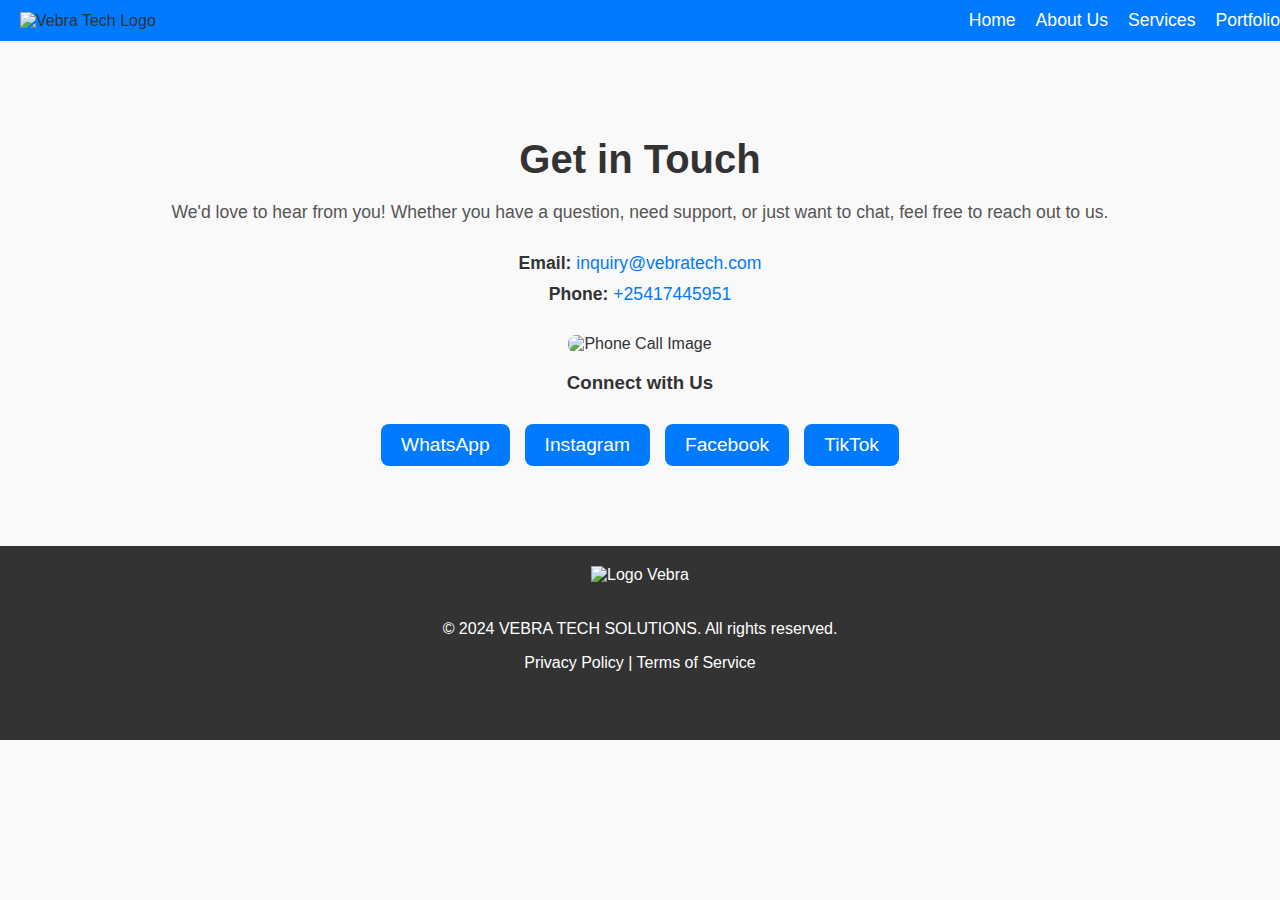
==== VIBRA contacts.html @ 6f1f2477 "Update VIBRA contacts.html" ====
<!DOCTYPE html>
<html lang="en">
<head>
    <meta charset="UTF-8">
    <meta name="viewport" content="width=device-width, initial-scale=1.0">
    <meta name="description" content="VEBRA TECH SOLUTIONS - IT Solutions, Software Development, Cybersecurity, IT Consulting">
    <title>VEBRA TECH SOLUTIONS</title>
    <style>
        /* Global Styles */
        body {
            font-family: Arial, sans-serif;
            margin: 0;
            padding: 0;
            background-color: #f9f9f9;
            color: #333;
        }

        /* Navbar Styles */
        nav {
            background-color: #007BFF;
            padding: 10px 20px;
            display: flex;
            justify-content: space-between;
            align-items: center;
            position: fixed;
            width: 100%;
            top: 0;
            z-index: 100;
        }

        nav .logo img {
            height: 50px;
        }

        nav .nav-links {
            list-style: none;
            display: flex;
            margin: 0;
        }

        nav .nav-links li {
            margin-right: 20px;
        }

        nav .nav-links a {
            color: #fff;
            text-decoration: none;
            font-size: 1.1rem;
        }

        nav .nav-links a:hover {
            text-decoration: underline;
        }

        /* Contact Page Section */
        .contact-page {
            margin-top: 80px; /* To avoid overlap with fixed navbar */
            padding: 30px;
        }

        h1 {
            font-size: 2.5rem;
            color: #333;
            text-align: center;
            margin-bottom: 20px;
        }

        .contact-description {
            font-size: 1.1rem;
            color: #555;
            text-align: center;
            margin-bottom: 30px;
        }

        /* Contact Info */
        .contact-info {
            text-align: center;
        }

        .contact-info ul {
            list-style: none;
            padding: 0;
        }

        .contact-info li {
            font-size: 1.1rem;
            margin: 10px 0;
        }

        .contact-info a {
            color: #007BFF;
            text-decoration: none;
        }

        .contact-image {
            margin-top: 30px;
        }

        .contact-image img {
            max-width: 100%;
            max-height: 300px;
            height: auto;
            border-radius: 8px;
        }

        /* Social Media */
        .social-media {
            margin-top: 30px;
            display: flex;
            justify-content: center;
            gap: 15px;
        }

        .social-media a {
            background-color: #007BFF;
            color: white;
            padding: 10px 20px;
            border-radius: 8px;
            text-decoration: none;
            font-size: 1.2rem;
            transition: background-color 0.3s ease;
        }

        .social-media a:hover {
            background-color: #0056b3;
        }

        /* Footer Styles */
        footer {
            background-color: #333;
            color: #fff;
            padding: 20px;
            text-align: center;
            margin-top: 50px;
        }

        footer .footer-logo img {
            height: 60px;
            margin-bottom: 20px;
        }

        footer .footer-info {
            font-size: 1rem;
        }

        footer .footer-info a {
            color: #fff;
            text-decoration: none;
        }

        footer .footer-social-media {
            margin-top: 20px;
        }

        footer .footer-social-media a {
            margin: 10px;
            font-size: 1.5rem;
        }

        /* Responsive Styles */
        @media (max-width: 768px) {
            nav {
                flex-direction: column;
                align-items: flex-start;
            }

            nav .nav-links {
                flex-direction: column;
                margin-top: 10px;
            }

            .contact-page {
                padding: 15px;
            }

            h1 {
                font-size: 2rem;
            }

            .social-media {
                flex-direction: column;
            }
        }
    </style>
</head>

<body>

    <!-- Navbar -->
    <nav>
        <div class="logo">
            <img src="https://github.com/jeptoo40/Nuria/raw/main/logo%20vebra.png" alt="Vebra Tech Logo">
        </div>
        <ul class="nav-links">
            <li><a href="index.html">Home</a></li>
            <li><a href="VIRA about us.html">About Us</a></li>
            <li><a href="VIBRA services.html">Services</a></li>
            <li><a href="VIBRA portfolio.html">Portfolio</a></li>
        </ul>
    </nav>

    <!-- Contact Page Section -->
    <div class="contact-page">
        <h1>Get in Touch</h1>
        <p class="contact-description">We'd love to hear from you! Whether you have a question, need support, or just want to chat, feel free to reach out to us.</p>

        <div class="contact-info">
            <ul>
                <li><strong>Email:</strong> <a href="mailto:inquiry@vebratech.com">inquiry@vebratech.com</a></li>
                <li><strong>Phone:</strong> <a href="tel:+25417445951">+25417445951</a></li>
            </ul>

            <div class="contact-image">
                <!-- Image of phone call -->
                <img src="https://github.com/jeptoo40/Nuria/raw/main/phonecall.jpg" alt="Phone Call Image">
            </div>

            <h3>Connect with Us</h3>
            <div class="social-media">
                <a href="https://wa.me/+254717445951" target="_blank" class="whatsapp">
                    <i class="fab fa-whatsapp"></i> WhatsApp
                </a>
                <a href="https://www.instagram.com/italian.r.o.a.s.t/profilecard/?igsh=Z3J6MzZobjVob3pq" target="_blank" class="instagram">
                    <i class="fab fa-instagram"></i> Instagram
                </a>
                <a href="https://www.facebook.com/profile.php?id=100085414080566" target="_blank" class="facebook">
                    <i class="fab fa-facebook"></i> Facebook
                </a>
                <a href="https://www.tiktok.com/@vebratechcompany?_t=8rPbjzHo7Me&_r=1" target="_blank" class="tiktok">
                    <i class="fab fa-tiktok"></i> TikTok
                </a>
            </div>
        </div>
    </div>

    <!-- Footer Section -->
    <footer>
        <div class="footer-container">
            <div class="footer-logo">
                <img src="https://github.com/jeptoo40/Nuria/raw/main/logo%20vebra.png" alt="Logo Vebra">
            </div>

            <div class="footer-info">
                <p>&copy; 2024 VEBRA TECH SOLUTIONS. All rights reserved.</p>
                <p><a href="privacy-policy.html">Privacy Policy</a> | <a href="terms-of-service.html">Terms of Service</a></p>
            </div>

            <div class="footer-social-media">
                <a href="https://wa.me/+254717445951" target="_blank" class="whatsapp">
                    <i class="fab fa-whatsapp"></i>
                </a>
                <a href="https://www.instagram.com/italian.r.o.a.s.t/profilecard/?igsh=Z3J6MzZobjVob3pq" target="_blank" class="instagram">
                    <i class="fab fa-instagram"></i>
                </a>
                <a href="https://www.facebook.com/profile.php?id=100085414080566" target="_blank" class="facebook">
                    <i class="fab fa-facebook"></i>
                </a>
                <a href="https://www.tiktok.com/@vebratechcompany?_t=8rPbjzHo7Me&_r=1" target="_blank" class="tiktok">
                    <i class="fab fa-tiktok"></i>
                </a>
            </div>
        </div>
    </footer>

</body>
</html>
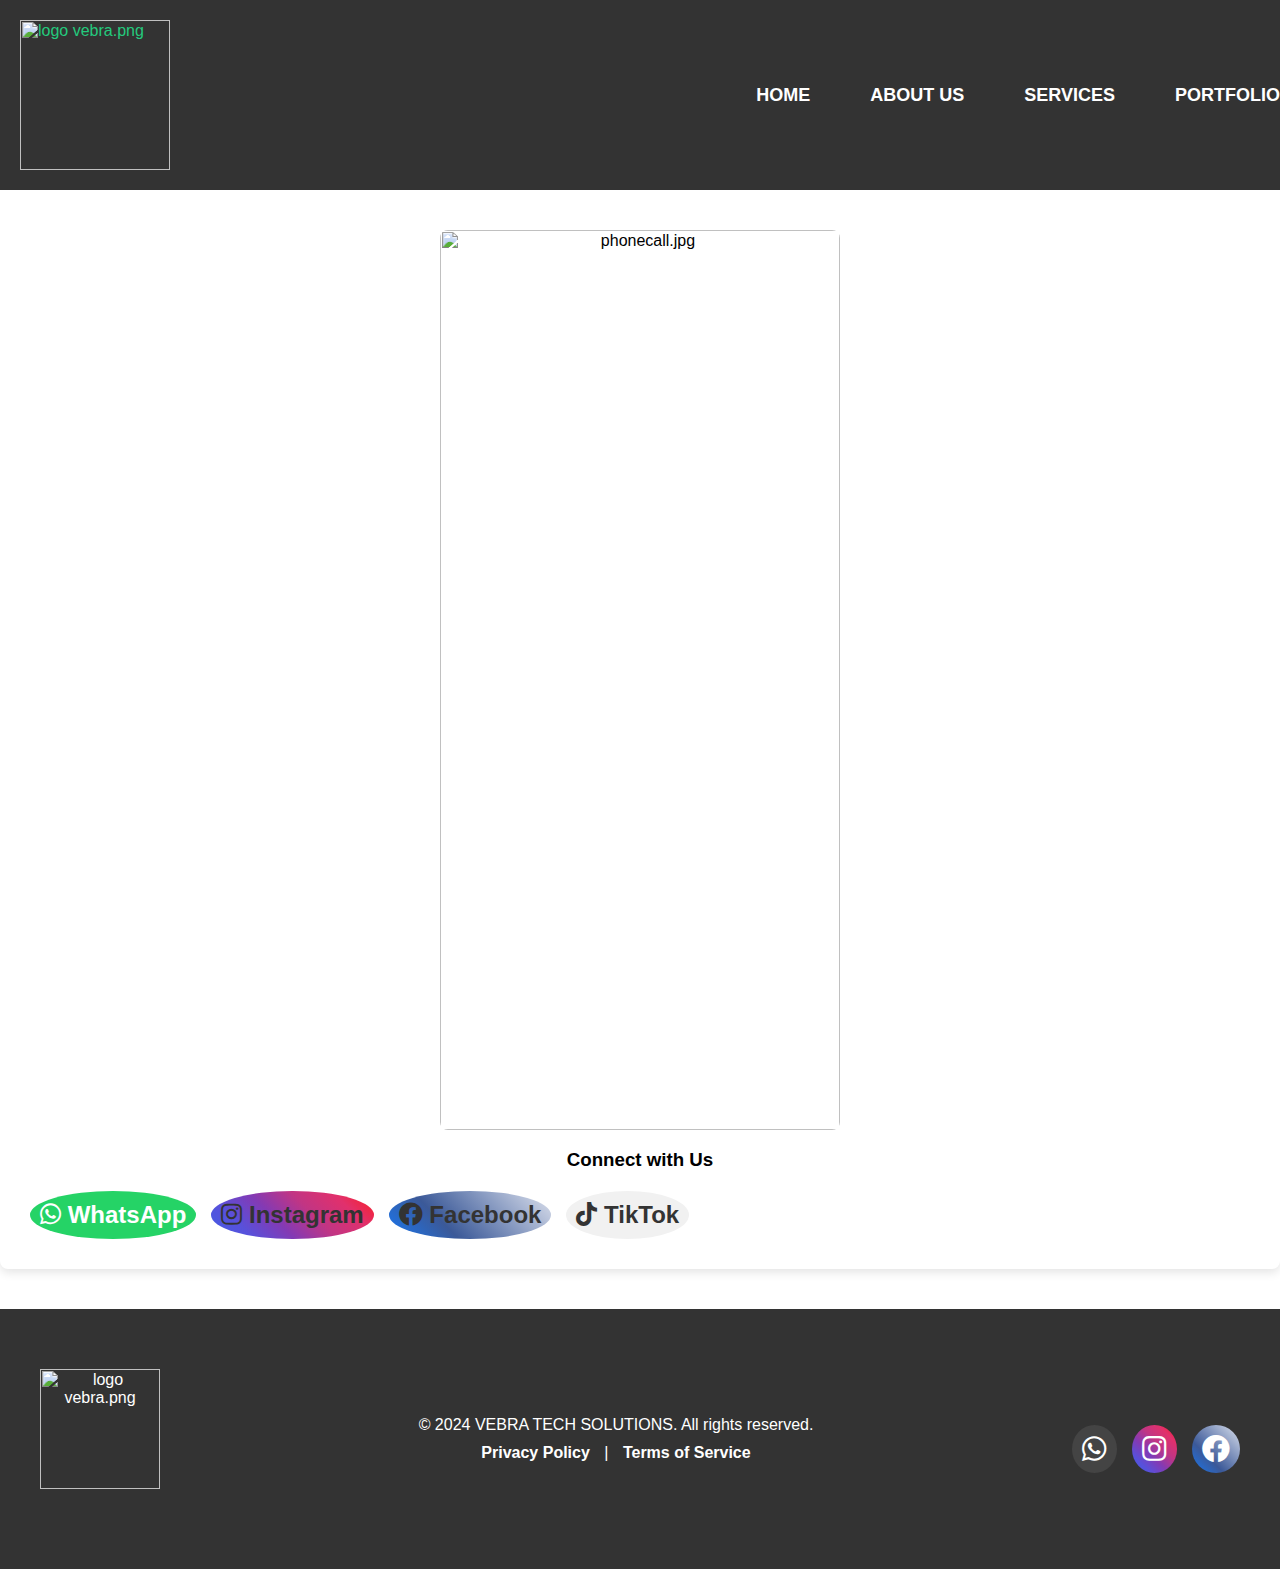
==== commit e27bf66c: "Update VIBRA contacts.html" ====
--- a/VIBRA contacts.html
+++ b/VIBRA contacts.html
@@ -1,266 +1,96 @@
-<!DOCTYPE html>
-<html lang="en">
 <head>
     <meta charset="UTF-8">
     <meta name="viewport" content="width=device-width, initial-scale=1.0">
     <meta name="description" content="VEBRA TECH SOLUTIONS - IT Solutions, Software Development, Cybersecurity, IT Consulting">
     <title>VEBRA TECH SOLUTIONS</title>
-    <style>
-        /* Global Styles */
-        body {
-            font-family: Arial, sans-serif;
-            margin: 0;
-            padding: 0;
-            background-color: #f9f9f9;
-            color: #333;
-        }
-
-        /* Navbar Styles */
-        nav {
-            background-color: #007BFF;
-            padding: 10px 20px;
-            display: flex;
-            justify-content: space-between;
-            align-items: center;
-            position: fixed;
-            width: 100%;
-            top: 0;
-            z-index: 100;
-        }
-
-        nav .logo img {
-            height: 50px;
-        }
-
-        nav .nav-links {
-            list-style: none;
-            display: flex;
-            margin: 0;
-        }
-
-        nav .nav-links li {
-            margin-right: 20px;
-        }
-
-        nav .nav-links a {
-            color: #fff;
-            text-decoration: none;
-            font-size: 1.1rem;
-        }
-
-        nav .nav-links a:hover {
-            text-decoration: underline;
-        }
-
-        /* Contact Page Section */
-        .contact-page {
-            margin-top: 80px; /* To avoid overlap with fixed navbar */
-            padding: 30px;
-        }
-
-        h1 {
-            font-size: 2.5rem;
-            color: #333;
-            text-align: center;
-            margin-bottom: 20px;
-        }
-
-        .contact-description {
-            font-size: 1.1rem;
-            color: #555;
-            text-align: center;
-            margin-bottom: 30px;
-        }
-
-        /* Contact Info */
-        .contact-info {
-            text-align: center;
-        }
-
-        .contact-info ul {
-            list-style: none;
-            padding: 0;
-        }
-
-        .contact-info li {
-            font-size: 1.1rem;
-            margin: 10px 0;
-        }
-
-        .contact-info a {
-            color: #007BFF;
-            text-decoration: none;
-        }
-
-        .contact-image {
-            margin-top: 30px;
-        }
-
-        .contact-image img {
-            max-width: 100%;
-            max-height: 300px;
-            height: auto;
-            border-radius: 8px;
-        }
-
-        /* Social Media */
-        .social-media {
-            margin-top: 30px;
-            display: flex;
-            justify-content: center;
-            gap: 15px;
-        }
-
-        .social-media a {
-            background-color: #007BFF;
-            color: white;
-            padding: 10px 20px;
-            border-radius: 8px;
-            text-decoration: none;
-            font-size: 1.2rem;
-            transition: background-color 0.3s ease;
-        }
-
-        .social-media a:hover {
-            background-color: #0056b3;
-        }
-
-        /* Footer Styles */
-        footer {
-            background-color: #333;
-            color: #fff;
-            padding: 20px;
-            text-align: center;
-            margin-top: 50px;
-        }
-
-        footer .footer-logo img {
-            height: 60px;
-            margin-bottom: 20px;
-        }
-
-        footer .footer-info {
-            font-size: 1rem;
-        }
-
-        footer .footer-info a {
-            color: #fff;
-            text-decoration: none;
-        }
-
-        footer .footer-social-media {
-            margin-top: 20px;
-        }
-
-        footer .footer-social-media a {
-            margin: 10px;
-            font-size: 1.5rem;
-        }
-
-        /* Responsive Styles */
-        @media (max-width: 768px) {
-            nav {
-                flex-direction: column;
-                align-items: flex-start;
-            }
-
-            nav .nav-links {
-                flex-direction: column;
-                margin-top: 10px;
-            }
-
-            .contact-page {
-                padding: 15px;
-            }
-
-            h1 {
-                font-size: 2rem;
-            }
-
-            .social-media {
-                flex-direction: column;
-            }
-        }
-    </style>
+    <link rel="stylesheet" href="contact.css">
+ 
+    <link href="https://cdnjs.cloudflare.com/ajax/libs/font-awesome/5.15.4/css/all.min.css" rel="stylesheet">
 </head>
 
 <body>
 
-    <!-- Navbar -->
-    <nav>
-        <div class="logo">
-            <img src="https://github.com/jeptoo40/Nuria/raw/main/logo%20vebra.png" alt="Vebra Tech Logo">
-        </div>
-        <ul class="nav-links">
-            <li><a href="index.html">Home</a></li>
-            <li><a href="VIRA about us.html">About Us</a></li>
-            <li><a href="VIBRA services.html">Services</a></li>
-            <li><a href="VIBRA portfolio.html">Portfolio</a></li>
-        </ul>
-    </nav>
+    <div class="contact-page">
+        <header>
+            <nav class="navbar">
+                <div class="logo">
+                    <img src="C:\Users\Administrator\Desktop\VEBRA SOLUTIONS\logo vebra.png" alt="logo vebra.png">
+                </div>
+                <ul class="nav-links">
+                    <li><a href="index.html">Home</a></li>
+                    <li><a href="VIRA about us.html">About Us</a></li>
+                    <li><a href="VIBRA services.html">Services</a></li>
+                    <li><a href="VIBRA portfolio.html">Portfolio</a></li>
+                   
+                </ul>
+            </nav>
+        </header>
 
-    <!-- Contact Page Section -->
-    <div class="contact-page">
-        <h1>Get in Touch</h1>
-        <p class="contact-description">We'd love to hear from you! Whether you have a question, need support, or just want to chat, feel free to reach out to us.</p>
+        <section class="contact-section">
+            <div class="container">
+                <h1>Get in Touch</h1>
+                <p class="contact-description">We'd love to hear from you! Whether you have a question, need support, or just want to chat, feel free to reach out to us.</p>
+    
+                <div class="contact-info">
+                    
+                    <ul>
+                        <li><strong>Email:</strong> <a href="mailto:inquiry@vebratech.com">inquiry@vebratech.com</a></li>
+                        <li><strong>Phone:</strong> <a href="tel:+25417445951">+25417445951</a></li>
+                    </ul>
+    
+                    
+                    <div class="contact-image">
+                        <img src="C:\Users\Administrator\Desktop\VEBRA SOLUTIONS\phonecall.jpg" alt="phonecall.jpg" class="contact-image-img">
+                    </div>
 
-        <div class="contact-info">
-            <ul>
-                <li><strong>Email:</strong> <a href="mailto:inquiry@vebratech.com">inquiry@vebratech.com</a></li>
-                <li><strong>Phone:</strong> <a href="tel:+25417445951">+25417445951</a></li>
-            </ul>
+                    <h3>Connect with Us</h3>
+                    <div class="social-media">
+                        <a href="https://wa.me/+254717445951" target="_blank" class="whatsapp">
+                            <i class="fab fa-whatsapp"></i> WhatsApp
+                        </a>
+                        
+                        <a href="https://www.instagram.com/italian.r.o.a.s.t/profilecard/?igsh=Z3J6MzZobjVob3pq" target="_blank" class="instagram">
+                            <i class="fab fa-instagram"></i> Instagram
+                        </a>
+                        
+                        <a href="https://www.facebook.com/profile.php?id=100085414080566" target="_blank" class="facebook">
+                            <i class="fab fa-facebook"></i> Facebook
+                        </a>
 
-            <div class="contact-image">
-                <!-- Image of phone call -->
-                <img src="https://github.com/jeptoo40/Nuria/raw/main/phonecall.jpg" alt="Phone Call Image">
+                         
+                      <a href="https://www.tiktok.com/@vebratechcompany?_t=8rPbjzHo7Me&_r=1" target="_blank" class="tiktok">
+                            <i class="fab fa-tiktok"></i> TikTok
+    </a>
+</div>
+                    </div>
+                </div>
             </div>
+        </section>
+    
+        <footer>
+            <div class="footer-container">
+                <div class="footer-logo">
+                    <img src="C:\Users\Administrator\Desktop\VEBRA SOLUTIONS\logo vebra.png" alt="logo vebra.png">
+                </div>
 
-            <h3>Connect with Us</h3>
-            <div class="social-media">
-                <a href="https://wa.me/+254717445951" target="_blank" class="whatsapp">
-                    <i class="fab fa-whatsapp"></i> WhatsApp
-                </a>
-                <a href="https://www.instagram.com/italian.r.o.a.s.t/profilecard/?igsh=Z3J6MzZobjVob3pq" target="_blank" class="instagram">
-                    <i class="fab fa-instagram"></i> Instagram
-                </a>
-                <a href="https://www.facebook.com/profile.php?id=100085414080566" target="_blank" class="facebook">
-                    <i class="fab fa-facebook"></i> Facebook
-                </a>
-                <a href="https://www.tiktok.com/@vebratechcompany?_t=8rPbjzHo7Me&_r=1" target="_blank" class="tiktok">
-                    <i class="fab fa-tiktok"></i> TikTok
-                </a>
+                <div class="footer-info">
+                    <p>&copy; 2024 VEBRA TECH SOLUTIONS. All rights reserved.</p>
+                    <p><a href="privacy-policy.html">Privacy Policy</a> | <a href="terms-of-service.html">Terms of Service</a></p>
+                </div>
+
+                <div class="footer-social-media">
+                    <a href="https://wa.me/+254717445951" target="_blank" class="whatsapp">
+                        <i class="fab fa-whatsapp"></i>
+                    </a>
+                    <a href="https://www.instagram.com/italian.r.o.a.s.t/profilecard/?igsh=Z3J6MzZobjVob3pq" target="_blank" class="instagram">
+                        <i class="fab fa-instagram"></i>
+                    </a>
+                    <a href="https://www.facebook.com/profile.php?id=100085414080566" target="_blank" class="facebook">
+                        <i class="fab fa-facebook"></i>
+                    </a>
+                </div>
             </div>
-        </div>
+        </footer>   
     </div>
 
-    <!-- Footer Section -->
-    <footer>
-        <div class="footer-container">
-            <div class="footer-logo">
-                <img src="https://github.com/jeptoo40/Nuria/raw/main/logo%20vebra.png" alt="Logo Vebra">
-            </div>
-
-            <div class="footer-info">
-                <p>&copy; 2024 VEBRA TECH SOLUTIONS. All rights reserved.</p>
-                <p><a href="privacy-policy.html">Privacy Policy</a> | <a href="terms-of-service.html">Terms of Service</a></p>
-            </div>
-
-            <div class="footer-social-media">
-                <a href="https://wa.me/+254717445951" target="_blank" class="whatsapp">
-                    <i class="fab fa-whatsapp"></i>
-                </a>
-                <a href="https://www.instagram.com/italian.r.o.a.s.t/profilecard/?igsh=Z3J6MzZobjVob3pq" target="_blank" class="instagram">
-                    <i class="fab fa-instagram"></i>
-                </a>
-                <a href="https://www.facebook.com/profile.php?id=100085414080566" target="_blank" class="facebook">
-                    <i class="fab fa-facebook"></i>
-                </a>
-                <a href="https://www.tiktok.com/@vebratechcompany?_t=8rPbjzHo7Me&_r=1" target="_blank" class="tiktok">
-                    <i class="fab fa-tiktok"></i>
-                </a>
-            </div>
-        </div>
-    </footer>
-
 </body>
-</html>
--- a/contact.css
+++ b/contact.css
@@ -0,0 +1,290 @@
+
+body {
+    font-family: Arial, sans-serif;
+    margin: 0;
+    padding: 0;
+}
+
+.navbar {
+    display: flex;
+    justify-content: space-between; 
+    align-items: center;
+    padding: 20px;
+    background-color: #333;
+    color: rgb(36, 202, 125);
+    position: fixed;
+    top: 0;
+    left: 0;
+    width: 100%;
+    z-index: 1000;
+}
+
+.navbar .logo img {
+    width: 150px; 
+}
+
+.nav-links {
+    display: flex;
+    gap: 20px;
+    list-style: none;
+    margin: 0;
+}
+
+.nav-links li {
+    padding: 10px 0;
+}
+
+.nav-links a {
+    text-decoration: none;
+    color: white;
+    font-size: 18px;
+    font-weight: bold;
+    text-transform: uppercase;
+    padding: 10px 20px;
+    transition: color 0.3s ease, background-color 0.3s ease;
+    border-radius: 5px;
+}
+
+.nav-links a:hover {
+    background-color: #f4a261;
+    color: #14af14;
+}
+
+
+
+
+
+.contact-info {
+    background-color: #fff;
+    padding: 30px;
+    border-radius: 8px;
+    box-shadow: 0 4px 10px rgba(0, 0, 0, 0.1);
+    margin-bottom: 40px;
+    text-align: center; 
+}
+
+.contact-info ul {
+    list-style: none;
+    padding: 0;
+    margin-bottom: 20px;
+}
+
+.contact-info li {
+    font-size: 18px;
+    margin-bottom: 10px;
+}
+
+.contact-info a {
+    text-decoration: none;
+    color: #333;
+    font-weight: bold;
+}
+
+
+.contact-image {
+    margin-top: 20px; 
+}
+
+.contact-image-img {
+    width: 100%;
+    max-width: 400px; 
+    height: auto;
+    border-radius: 8px; 
+    margin-top: 20px;
+}
+
+
+.social-media {
+    display: flex;
+    gap: 15px; 
+    margin-top: 20px;
+}
+
+.social-media a {
+    text-decoration: none;
+    color: #333; 
+    font-size: 24px; 
+    padding: 10px;
+    border-radius: 50%; 
+    background-color: #f1f1f1; 
+    transition: background-color 0.3s, color 0.3s;
+}
+
+
+.social-media a:hover {
+    background-color: #0078ff; 
+    color: white; 
+}
+
+
+.social-media .whatsapp {
+    background-color: #25D366; 
+    color: white; 
+}
+
+
+.social-media .whatsapp:hover {
+    background-color: #128C7E; 
+    color: white; 
+}
+
+.instagram {
+    background: linear-gradient(45deg, #405DE6, #5851DB, #833AB4, #C13584, #E1306C, #FD1D1D); 
+    color: white; 
+    padding: 10px;
+    border-radius: 50%; 
+    font-size: 24px; 
+    transition: background-color 0.3s, color 0.3s; 
+}
+
+
+.instagram:hover {
+    background: linear-gradient(45deg, #FD1D1D, #E1306C, #C13584, #833AB4, #5851DB, #405DE6); 
+    color: white; 
+}
+
+
+.facebook {
+    background: linear-gradient(45deg, #1877F2, #3b5998, #8b9dc3, #dfe3ee); 
+    color: white; 
+    padding: 10px;
+    border-radius: 50%; 
+    font-size: 24px; 
+    transition: background-color 0.3s, color 0.3s;
+}
+
+
+.facebook:hover {
+    background: linear-gradient(45deg, #1877F2, #3b5998, #8b9dc3); 
+    color: white; 
+}
+
+
+
+.tiktok {
+    background-color: #000000; 
+    color: white;
+    padding: 10px;
+    border-radius: 50%; 
+    font-size: 24px; 
+    transition: background-color 0.3s, color 0.3s; 
+}
+
+
+.tiktok:hover {
+    background-color: #041213;
+    color: white; 
+}
+
+
+
+
+
+
+
+
+
+footer {
+    background-color: #333; 
+    color: #fff; 
+    padding: 40px 20px; 
+    text-align: center;
+}
+
+.footer-container {
+    max-width: 1200px;
+    margin: 0 auto;
+    display: flex;
+    justify-content: space-between;
+    align-items: center;
+    flex-wrap: wrap;
+    padding: 20px;
+}
+
+.footer-logo img {
+    width: 120px;
+    margin-bottom: 20px;
+}
+
+.footer-info {
+    flex: 1;
+    text-align: center;
+    font-size: 16px;
+}
+
+.footer-info p {
+    margin: 10px 0;
+}
+
+.footer-info a {
+    text-decoration: none;
+    color: #fff;
+    font-weight: bold;
+    margin: 0 10px;
+    transition: color 0.3s;
+}
+
+.footer-info a:hover {
+    color: #f4a261; 
+}
+
+
+.footer-social-media {
+    display: flex;
+    justify-content: center;
+    gap: 15px;
+    margin-top: 20px;
+}
+
+.footer-social-media a {
+    color: #fff; 
+    font-size: 28px; 
+    padding: 10px;
+    border-radius: 50%;
+    background-color: #444;
+    transition: background-color 0.3s, color 0.3s;
+}
+
+.footer-social-media a:hover {
+    background-color: #0078ff; 
+    color: #fff; 
+}
+
+
+.footer-social-media .whatsapp:hover {
+    background-color: #25D366; 
+}
+
+.footer-social-media .instagram:hover {
+    background: linear-gradient(45deg, #405DE6, #5851DB, #833AB4, #C13584, #E1306C, #FD1D1D); 
+    color: white;
+}
+
+.footer-social-media .facebook:hover {
+    background: linear-gradient(45deg, #1877F2, #3b5998, #8b9dc3, #dfe3ee); 
+    color: white;
+}
+
+
+@media (max-width: 768px) {
+    .footer-container {
+        flex-direction: column;
+        text-align: center;
+    }
+
+    .footer-logo img {
+        width: 100px; 
+    }
+
+    .footer-info {
+        margin-bottom: 20px;
+    }
+
+    .footer-social-media {
+        flex-direction: column;
+    }
+
+    .footer-social-media a {
+        margin-bottom: 10px; 
+    }
+}
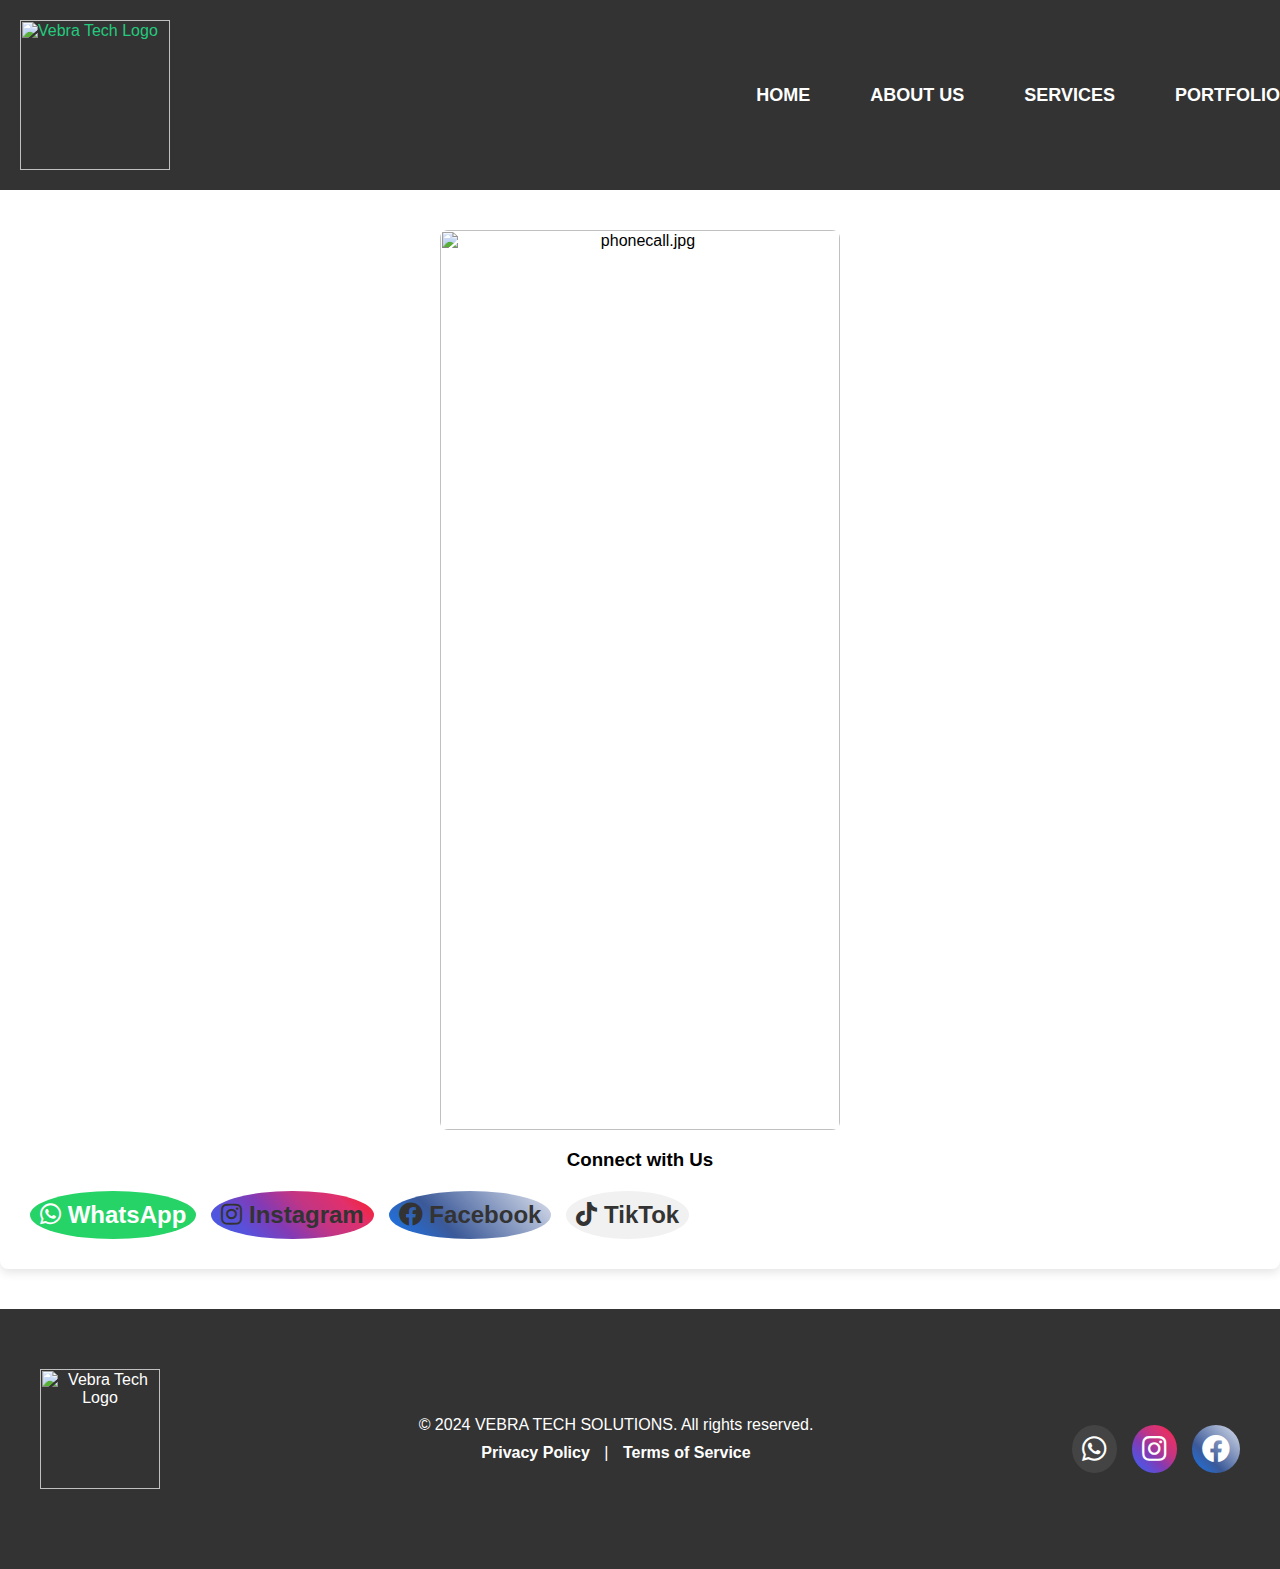
==== commit 52071a11: "Update VIBRA contacts.html" ====
--- a/VIBRA contacts.html
+++ b/VIBRA contacts.html
@@ -14,7 +14,8 @@
         <header>
             <nav class="navbar">
                 <div class="logo">
-                    <img src="C:\Users\Administrator\Desktop\VEBRA SOLUTIONS\logo vebra.png" alt="logo vebra.png">
+                   <img src="https://raw.githubusercontent.com/jeptoo40/Nuria/main/logo%20vebra.png" alt="Vebra Tech Logo">
+
                 </div>
                 <ul class="nav-links">
                     <li><a href="index.html">Home</a></li>
@@ -70,7 +71,8 @@
         <footer>
             <div class="footer-container">
                 <div class="footer-logo">
-                    <img src="C:\Users\Administrator\Desktop\VEBRA SOLUTIONS\logo vebra.png" alt="logo vebra.png">
+          <img src="https://raw.githubusercontent.com/jeptoo40/Nuria/main/logo%20vebra.png" alt="Vebra Tech Logo">
+
                 </div>
 
                 <div class="footer-info">
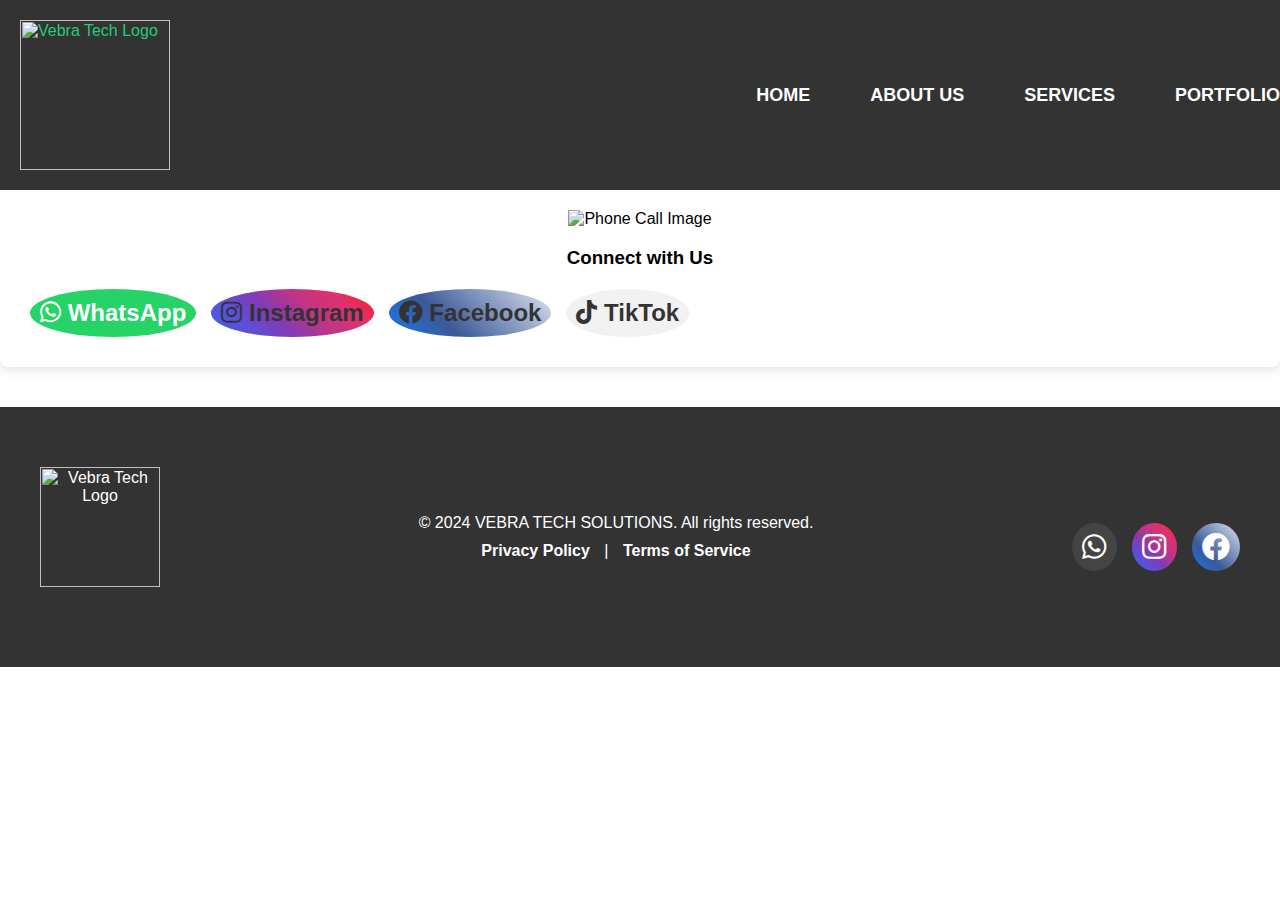
==== commit ba1afd9f: "Update VIBRA contacts.html" ====
--- a/VIBRA contacts.html
+++ b/VIBRA contacts.html
@@ -41,7 +41,8 @@
     
                     
                     <div class="contact-image">
-                        <img src="C:\Users\Administrator\Desktop\VEBRA SOLUTIONS\phonecall.jpg" alt="phonecall.jpg" class="contact-image-img">
+                  <img src="https://raw.githubusercontent.com/jeptoo40/Nuria/main/phonecall.jpg" alt="Phone Call Image">
+
                     </div>
 
                     <h3>Connect with Us</h3>
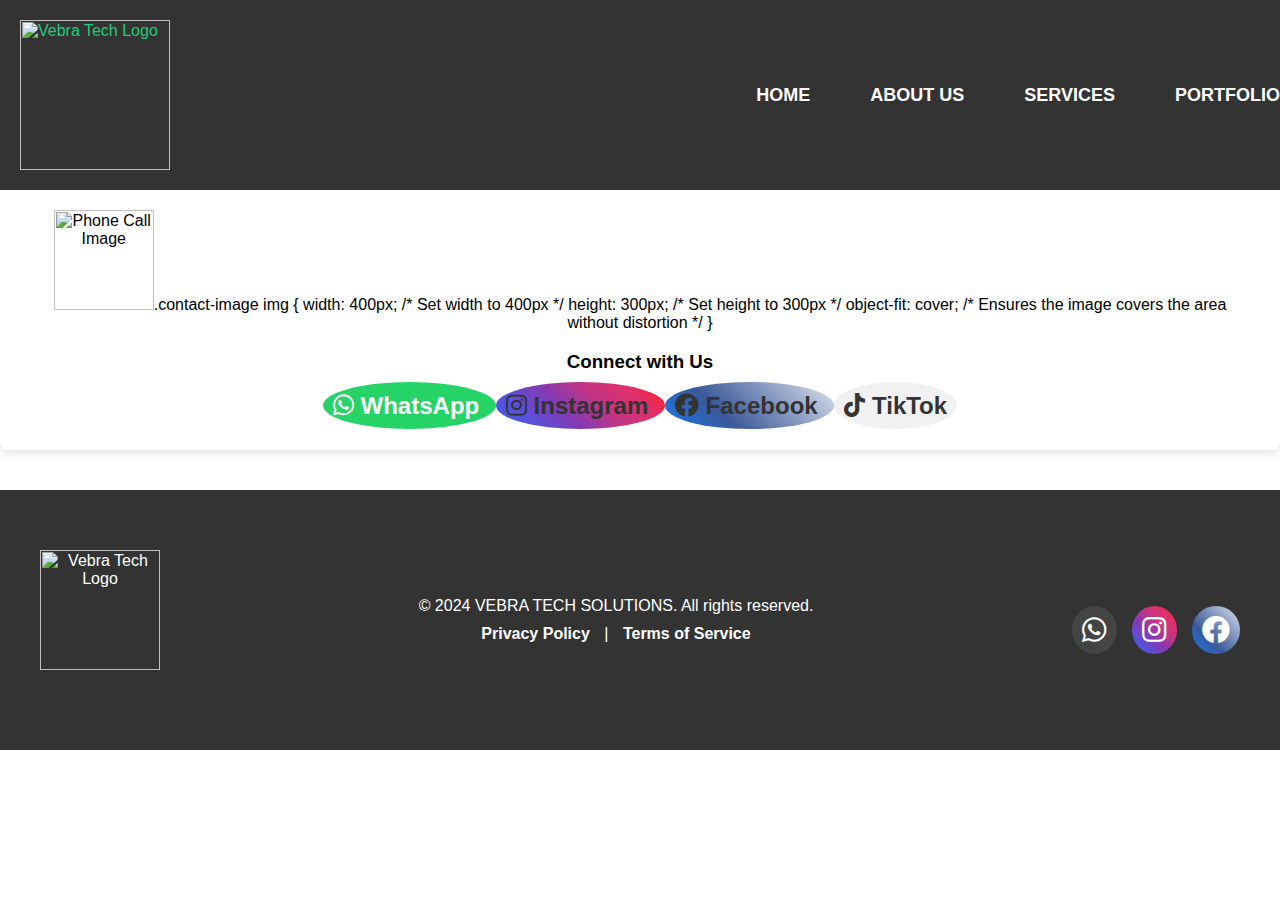
==== commit b4f33eda: "Update VIBRA contacts.html" ====
--- a/VIBRA contacts.html
+++ b/VIBRA contacts.html
@@ -41,7 +41,12 @@
     
                     
                     <div class="contact-image">
-                  <img src="https://raw.githubusercontent.com/jeptoo40/Nuria/main/phonecall.jpg" alt="Phone Call Image">
+                  <img src="https://raw.githubusercontent.com/jeptoo40/Nuria/main/phonecall.jpg" alt="Phone Call Image">.contact-image img {
+    width: 400px;   /* Set width to 400px */
+    height: 300px;  /* Set height to 300px */
+    object-fit: cover; /* Ensures the image covers the area without distortion */
+}
+
 
                     </div>
 
--- a/contact.css
+++ b/contact.css
@@ -85,12 +85,12 @@
     margin-top: 20px; 
 }
 
-.contact-image-img {
-    width: 100%;
-    max-width: 400px; 
-    height: auto;
-    border-radius: 8px; 
-    margin-top: 20px;
+.contact-image img {
+    max-width: 100%;  /* Ensures the image doesn't overflow its container */
+    
+    width: 100px;     /* Adjust the width to a specific size */
+}
+
 }
 
 
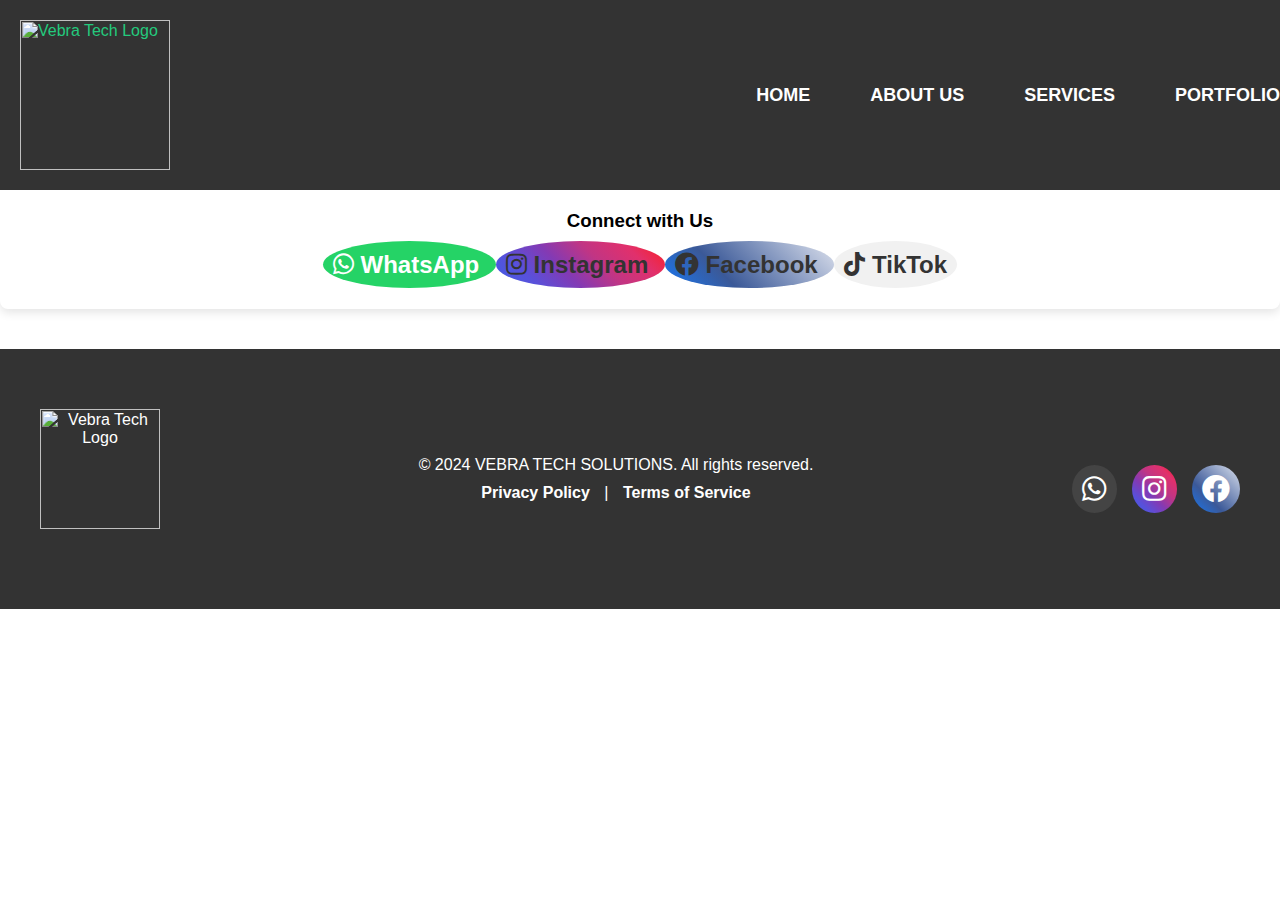
==== commit 8addf338: "Update VIBRA contacts.html" ====
--- a/VIBRA contacts.html
+++ b/VIBRA contacts.html
@@ -41,11 +41,7 @@
     
                     
                     <div class="contact-image">
-                  <img src="https://raw.githubusercontent.com/jeptoo40/Nuria/main/phonecall.jpg" alt="Phone Call Image">.contact-image img {
-    width: 400px;   /* Set width to 400px */
-    height: 300px;  /* Set height to 300px */
-    object-fit: cover; /* Ensures the image covers the area without distortion */
-}
+  
 
 
                     </div>
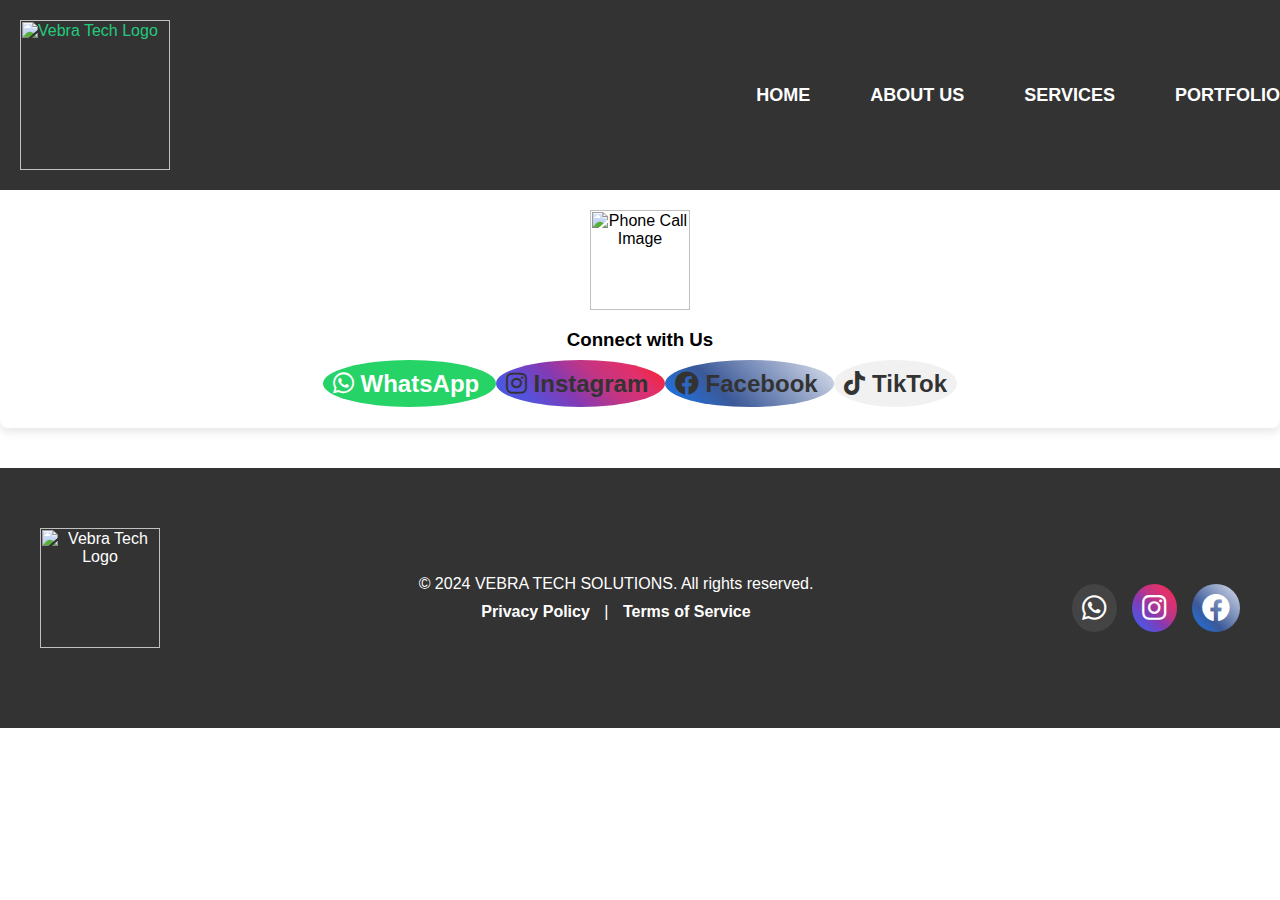
==== commit 23fa676f: "Update VIBRA contacts.html" ====
--- a/VIBRA contacts.html
+++ b/VIBRA contacts.html
@@ -41,6 +41,10 @@
     
                     
                     <div class="contact-image">
+                        <div class="contact-image">
+                       
+                        <img src="https://raw.githubusercontent.com/jeptoo40/Nuria/main/phonecall.jpg" alt="Phone Call Image">
+                    </div
   
 
 
